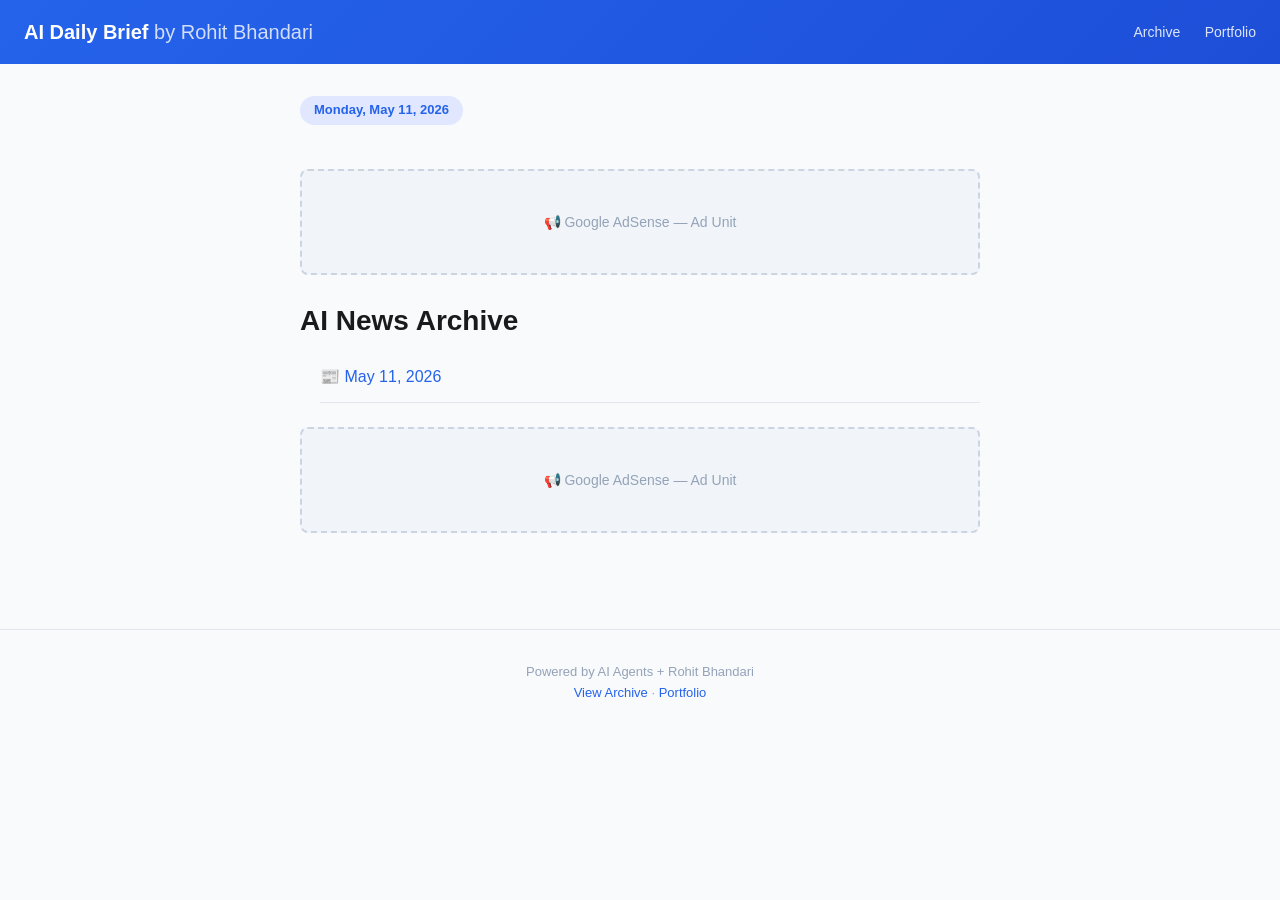
==== news/index.html @ 96174485 "Add AI news for 2026-05-11" ====
<!DOCTYPE html>
<html lang="en">
<head>
    <meta charset="UTF-8">
    <meta name="viewport" content="width=device-width, initial-scale=1.0">
    <title>AI Daily Brief — 2026-05-11</title>
    
    <style>
        * { margin: 0; padding: 0; box-sizing: border-box; }
        body {
            font-family: -apple-system, BlinkMacSystemFont, 'Segoe UI', Roboto, sans-serif;
            background: #f8fafc;
            color: #1a1a1a;
            line-height: 1.6;
        }
        .top-bar {
            background: linear-gradient(135deg, #2563eb, #1d4ed8);
            color: white;
            padding: 16px 24px;
            display: flex;
            align-items: center;
            justify-content: space-between;
            flex-wrap: wrap;
            gap: 12px;
        }
        .top-bar .brand { font-size: 20px; font-weight: 700; }
        .top-bar .brand span { opacity: 0.8; font-weight: 400; }
        .top-bar nav a {
            color: white;
            text-decoration: none;
            margin-left: 20px;
            opacity: 0.85;
            font-size: 14px;
        }
        .top-bar nav a:hover { opacity: 1; }
        .container { max-width: 720px; margin: 0 auto; padding: 32px 20px; }
        .date-badge {
            display: inline-block;
            background: #e0e7ff;
            color: #2563eb;
            padding: 4px 14px;
            border-radius: 20px;
            font-size: 13px;
            font-weight: 600;
            margin-bottom: 20px;
        }
        .ad-placeholder {
            background: #f1f5f9;
            border: 2px dashed #cbd5e1;
            border-radius: 8px;
            padding: 40px 20px;
            text-align: center;
            color: #94a3b8;
            font-size: 14px;
            margin: 24px 0;
        }
        .news-content h1 { font-size: 28px; margin-bottom: 8px; }
        .news-content h2 { font-size: 22px; margin: 28px 0 12px; color: #2563eb; }
        .news-content h3 { font-size: 18px; margin: 20px 0 8px; }
        .news-content p { margin: 12px 0; }
        .news-content ul { margin: 8px 0 8px 20px; }
        .news-content li { margin: 4px 0; }
        .news-content hr { border: none; border-top: 1px solid #e2e8f0; margin: 24px 0; }
        .wiki-link {
            color: #2563eb;
            text-decoration: none;
            border-bottom: 1px dashed #93c5fd;
        }
        .wiki-link:hover { border-bottom-style: solid; }
        .footer {
            text-align: center;
            padding: 32px 20px;
            color: #94a3b8;
            font-size: 13px;
            border-top: 1px solid #e2e8f0;
            margin-top: 40px;
        }
        .footer a { color: #2563eb; text-decoration: none; }
        .archive-list { list-style: none; }
        .archive-list li { padding: 12px 0; border-bottom: 1px solid #e2e8f0; }
        .archive-list a { color: #2563eb; text-decoration: none; font-size: 16px; }
        .archive-list a:hover { text-decoration: underline; }
    </style>
</head>
<body>
    <div class="top-bar">
        <div class="brand">AI Daily Brief <span>by Rohit Bhandari</span></div>
        <nav>
            <a href="https://rohitbhandariwork.github.io/news">Archive</a>
            <a href="https://rohitbhandariwork.github.io">Portfolio</a>
        </nav>
    </div>
    <div class="container">
        <div class="date-badge">Monday, May 11, 2026</div>
        <div class="ad-placeholder">📢 Google AdSense — Ad Unit</div>
        <div class="news-content"><h1>AI News Archive</h1><ul class='archive-list'><li><a href="https://rohitbhandariwork.github.io/news/2026/05/11">📰 May 11, 2026</a></li></ul></div>
        <div class="ad-placeholder">📢 Google AdSense — Ad Unit</div>
    </div>
    <div class="footer">
        <p>Powered by AI Agents + Rohit Bhandari</p>
        <p><a href="https://rohitbhandariwork.github.io/news">View Archive</a> · <a href="https://rohitbhandariwork.github.io">Portfolio</a></p>
    </div>
</body>
</html>
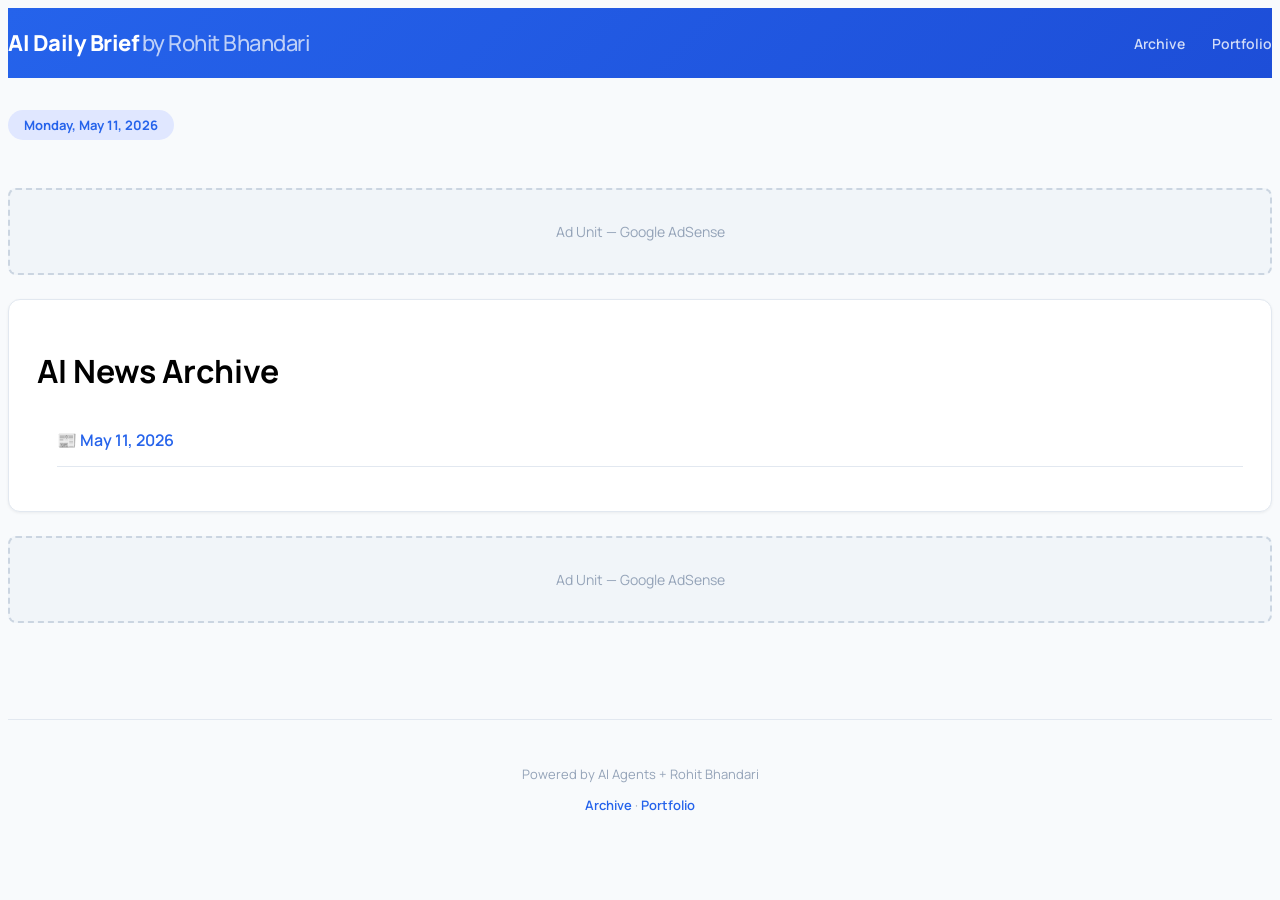
==== commit 1da2dcc4: "Add AI news for 2026-05-11" ====
--- a/news/index.html
+++ b/news/index.html
@@ -5,100 +5,123 @@
     <meta name="viewport" content="width=device-width, initial-scale=1.0">
     <title>AI Daily Brief — 2026-05-11</title>
     
+    <link rel="preconnect" href="https://fonts.googleapis.com">
+    <link rel="preconnect" href="https://fonts.gstatic.com" crossorigin>
+    <link href="https://fonts.googleapis.com/css2?family=Manrope:wght@400;500;600;700;800&family=Syne:wght@500;700;800&display=swap" rel="stylesheet">
+    <link href="https://rohitbhandariwork.github.io/assets/vendor/bootstrap/css/bootstrap.min.css" rel="stylesheet">
+    <link href="https://rohitbhandariwork.github.io/assets/vendor/bootstrap-icons/bootstrap-icons.css" rel="stylesheet">
+    <link href="https://rohitbhandariwork.github.io/assets/css/style.css" rel="stylesheet">
     <style>
-        * { margin: 0; padding: 0; box-sizing: border-box; }
-        body {
-            font-family: -apple-system, BlinkMacSystemFont, 'Segoe UI', Roboto, sans-serif;
-            background: #f8fafc;
-            color: #1a1a1a;
-            line-height: 1.6;
-        }
-        .top-bar {
+        body { background: #f8fafc; font-family: 'Manrope', sans-serif; }
+        .news-header {
             background: linear-gradient(135deg, #2563eb, #1d4ed8);
             color: white;
-            padding: 16px 24px;
-            display: flex;
-            align-items: center;
-            justify-content: space-between;
-            flex-wrap: wrap;
-            gap: 12px;
+            padding: 20px 0;
+            position: sticky; top: 0; z-index: 1000;
         }
-        .top-bar .brand { font-size: 20px; font-weight: 700; }
-        .top-bar .brand span { opacity: 0.8; font-weight: 400; }
-        .top-bar nav a {
-            color: white;
-            text-decoration: none;
-            margin-left: 20px;
-            opacity: 0.85;
-            font-size: 14px;
-        }
-        .top-bar nav a:hover { opacity: 1; }
-        .container { max-width: 720px; margin: 0 auto; padding: 32px 20px; }
+        .news-header .container { display: flex; align-items: center; justify-content: space-between; }
+        .news-header .brand { font-size: 22px; font-weight: 800; letter-spacing: -0.5px; }
+        .news-header .brand span { opacity: 0.7; font-weight: 500; }
+        .news-header nav a { color: rgba(255,255,255,0.8); text-decoration: none; margin-left: 24px; font-size: 14px; font-weight: 600; }
+        .news-header nav a:hover { color: #fff; }
+        .news-body { padding: 32px 0; }
         .date-badge {
             display: inline-block;
             background: #e0e7ff;
             color: #2563eb;
-            padding: 4px 14px;
+            padding: 6px 16px;
             border-radius: 20px;
             font-size: 13px;
-            font-weight: 600;
-            margin-bottom: 20px;
+            font-weight: 700;
+            margin-bottom: 24px;
         }
-        .ad-placeholder {
-            background: #f1f5f9;
-            border: 2px dashed #cbd5e1;
-            border-radius: 8px;
-            padding: 40px 20px;
-            text-align: center;
-            color: #94a3b8;
-            font-size: 14px;
-            margin: 24px 0;
+        .news-card {
+            background: white;
+            border-radius: 12px;
+            padding: 28px;
+            margin-bottom: 24px;
+            box-shadow: 0 1px 3px rgba(0,0,0,0.06);
+            border: 1px solid #e2e8f0;
         }
-        .news-content h1 { font-size: 28px; margin-bottom: 8px; }
-        .news-content h2 { font-size: 22px; margin: 28px 0 12px; color: #2563eb; }
-        .news-content h3 { font-size: 18px; margin: 20px 0 8px; }
-        .news-content p { margin: 12px 0; }
-        .news-content ul { margin: 8px 0 8px 20px; }
-        .news-content li { margin: 4px 0; }
-        .news-content hr { border: none; border-top: 1px solid #e2e8f0; margin: 24px 0; }
-        .wiki-link {
-            color: #2563eb;
-            text-decoration: none;
+        .news-card h2 { font-size: 22px; font-weight: 700; color: #1a1a1a; margin-bottom: 4px; }
+        .news-card .section-label { font-size: 12px; font-weight: 700; text-transform: uppercase; letter-spacing: 1px; color: #2563eb; margin-bottom: 8px; }
+        .news-card h3 { font-size: 18px; font-weight: 600; margin: 16px 0 8px; color: #333; }
+        .news-card p { font-size: 15px; line-height: 1.7; color: #475569; }
+        .news-card ul { padding-left: 20px; }
+        .news-card li { font-size: 15px; line-height: 1.7; color: #475569; margin: 4px 0; }
+        .news-card hr { border: none; border-top: 1px solid #e2e8f0; margin: 24px 0; }
+        .company-badge {
+            display: inline-flex; align-items: center; gap: 6px;
+            background: #f1f5f9; padding: 2px 12px 2px 6px;
+            border-radius: 20px; margin: 0 2px;
+        }
+        .company-badge .clogo {
+            width: 18px; height: 18px; border-radius: 4px; object-fit: contain;
+        }
+        .company-badge .wiki-link {
+            color: #2563eb; text-decoration: none; font-weight: 600; font-size: 14px;
             border-bottom: 1px dashed #93c5fd;
         }
-        .wiki-link:hover { border-bottom-style: solid; }
-        .footer {
-            text-align: center;
-            padding: 32px 20px;
-            color: #94a3b8;
-            font-size: 13px;
-            border-top: 1px solid #e2e8f0;
-            margin-top: 40px;
+        .company-badge .wiki-link:hover { border-bottom-style: solid; }
+        .key-people {
+            display: flex; gap: 16px; flex-wrap: wrap; margin: 12px 0;
         }
-        .footer a { color: #2563eb; text-decoration: none; }
-        .archive-list { list-style: none; }
+        .key-person {
+            display: flex; align-items: center; gap: 8px;
+            background: #f8fafc; padding: 6px 14px 6px 6px;
+            border-radius: 24px; border: 1px solid #e2e8f0;
+        }
+        .key-person img { width: 28px; height: 28px; border-radius: 50%; object-fit: cover; }
+        .key-person .name { font-size: 13px; font-weight: 600; color: #333; }
+        .key-person .role { font-size: 11px; color: #64748b; }
+        .ad-unit {
+            background: #f1f5f9; border: 2px dashed #cbd5e1;
+            border-radius: 8px; padding: 32px 16px; text-align: center;
+            color: #94a3b8; font-size: 14px; margin: 24px 0;
+        }
+        .news-footer {
+            text-align: center; padding: 32px 0; color: #94a3b8;
+            font-size: 13px; border-top: 1px solid #e2e8f0; margin-top: 40px;
+        }
+        .news-footer a { color: #2563eb; text-decoration: none; font-weight: 600; }
+        .archive-list { list-style: none; padding: 0; }
         .archive-list li { padding: 12px 0; border-bottom: 1px solid #e2e8f0; }
-        .archive-list a { color: #2563eb; text-decoration: none; font-size: 16px; }
+        .archive-list a { color: #2563eb; text-decoration: none; font-size: 16px; font-weight: 600; }
         .archive-list a:hover { text-decoration: underline; }
+        .quick-hits h3 { font-size: 16px; font-weight: 700; color: #2563eb; margin: 20px 0 8px; }
+        .quick-hits ul { padding-left: 20px; }
+        .quick-hits li { font-size: 14px; margin: 4px 0; color: #475569; }
+        @media (max-width: 768px) {
+            .news-header nav a { margin-left: 12px; font-size: 12px; }
+            .news-card { padding: 20px; }
+        }
     </style>
 </head>
 <body>
-    <div class="top-bar">
-        <div class="brand">AI Daily Brief <span>by Rohit Bhandari</span></div>
-        <nav>
-            <a href="https://rohitbhandariwork.github.io/news">Archive</a>
-            <a href="https://rohitbhandariwork.github.io">Portfolio</a>
-        </nav>
+    <header class="news-header">
+        <div class="container">
+            <div class="brand">AI Daily Brief <span>by Rohit Bhandari</span></div>
+            <nav>
+                <a href="https://rohitbhandariwork.github.io/news">Archive</a>
+                <a href="https://rohitbhandariwork.github.io">Portfolio</a>
+            </nav>
+        </div>
+    </header>
+
+    <div class="news-body">
+        <div class="container">
+            <div class="date-badge">Monday, May 11, 2026</div>
+            <div class="ad-unit">Ad Unit — Google AdSense</div>
+            <div class="news-card"><h1>AI News Archive</h1><ul class='archive-list'><li><a href="https://rohitbhandariwork.github.io/news/2026/05/11">📰 May 11, 2026</a></li></ul></div>
+            <div class="ad-unit">Ad Unit — Google AdSense</div>
+        </div>
     </div>
-    <div class="container">
-        <div class="date-badge">Monday, May 11, 2026</div>
-        <div class="ad-placeholder">📢 Google AdSense — Ad Unit</div>
-        <div class="news-content"><h1>AI News Archive</h1><ul class='archive-list'><li><a href="https://rohitbhandariwork.github.io/news/2026/05/11">📰 May 11, 2026</a></li></ul></div>
-        <div class="ad-placeholder">📢 Google AdSense — Ad Unit</div>
-    </div>
-    <div class="footer">
-        <p>Powered by AI Agents + Rohit Bhandari</p>
-        <p><a href="https://rohitbhandariwork.github.io/news">View Archive</a> · <a href="https://rohitbhandariwork.github.io">Portfolio</a></p>
-    </div>
+
+    <footer class="news-footer">
+        <div class="container">
+            <p>Powered by AI Agents + Rohit Bhandari</p>
+            <p><a href="https://rohitbhandariwork.github.io/news">Archive</a> · <a href="https://rohitbhandariwork.github.io">Portfolio</a></p>
+        </div>
+    </footer>
 </body>
 </html>
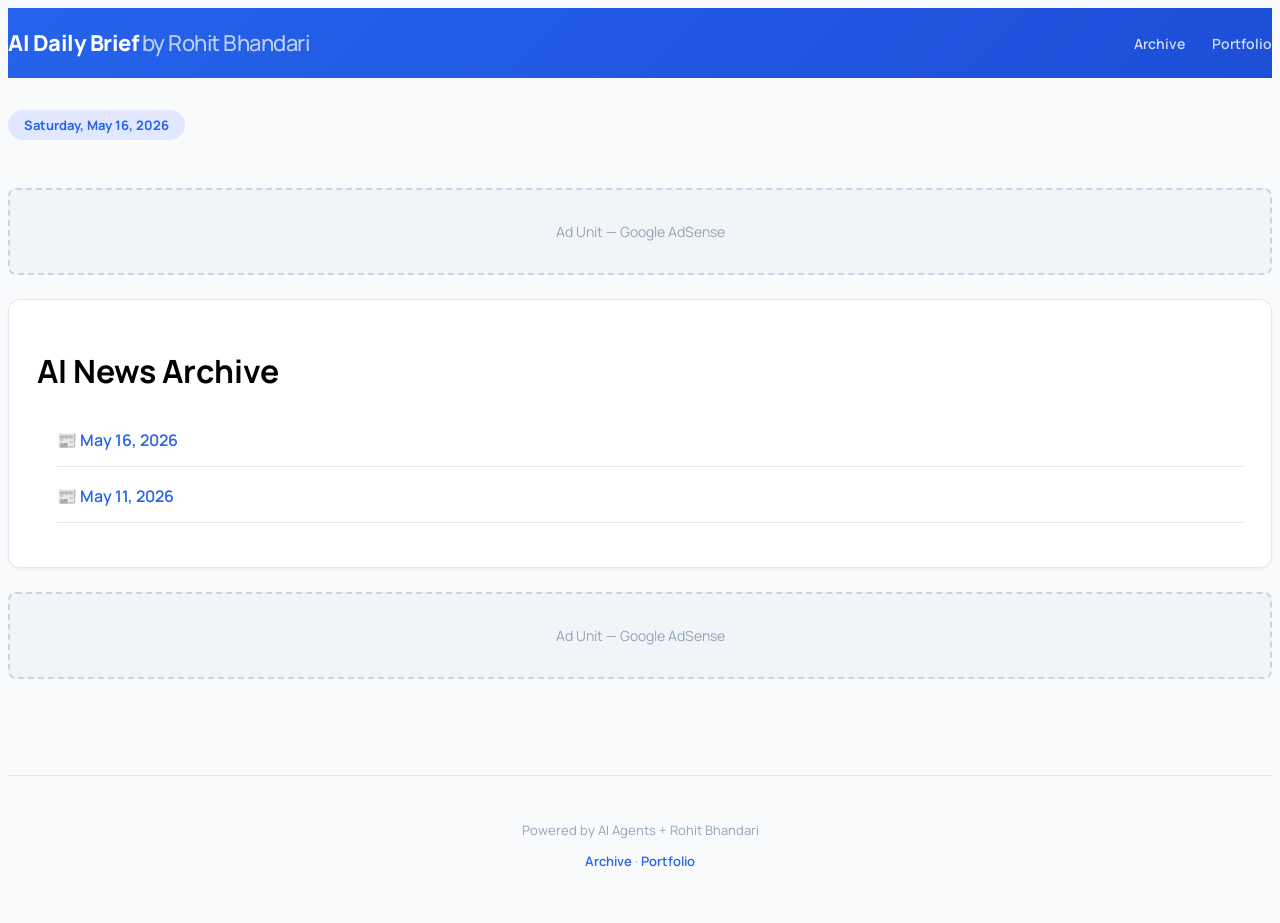
==== commit 09da6b71: "Add AI news for 2026-05-16" ====
--- a/news/index.html
+++ b/news/index.html
@@ -3,7 +3,7 @@
 <head>
     <meta charset="UTF-8">
     <meta name="viewport" content="width=device-width, initial-scale=1.0">
-    <title>AI Daily Brief — 2026-05-11</title>
+    <title>AI Daily Brief — 2026-05-16</title>
     
     <link rel="preconnect" href="https://fonts.googleapis.com">
     <link rel="preconnect" href="https://fonts.gstatic.com" crossorigin>
@@ -110,9 +110,9 @@
 
     <div class="news-body">
         <div class="container">
-            <div class="date-badge">Monday, May 11, 2026</div>
+            <div class="date-badge">Saturday, May 16, 2026</div>
             <div class="ad-unit">Ad Unit — Google AdSense</div>
-            <div class="news-card"><h1>AI News Archive</h1><ul class='archive-list'><li><a href="https://rohitbhandariwork.github.io/news/2026/05/11">📰 May 11, 2026</a></li></ul></div>
+            <div class="news-card"><h1>AI News Archive</h1><ul class='archive-list'><li><a href="https://rohitbhandariwork.github.io/news/2026/05/16">📰 May 16, 2026</a></li><li><a href="https://rohitbhandariwork.github.io/news/2026/05/11">📰 May 11, 2026</a></li></ul></div>
             <div class="ad-unit">Ad Unit — Google AdSense</div>
         </div>
     </div>
